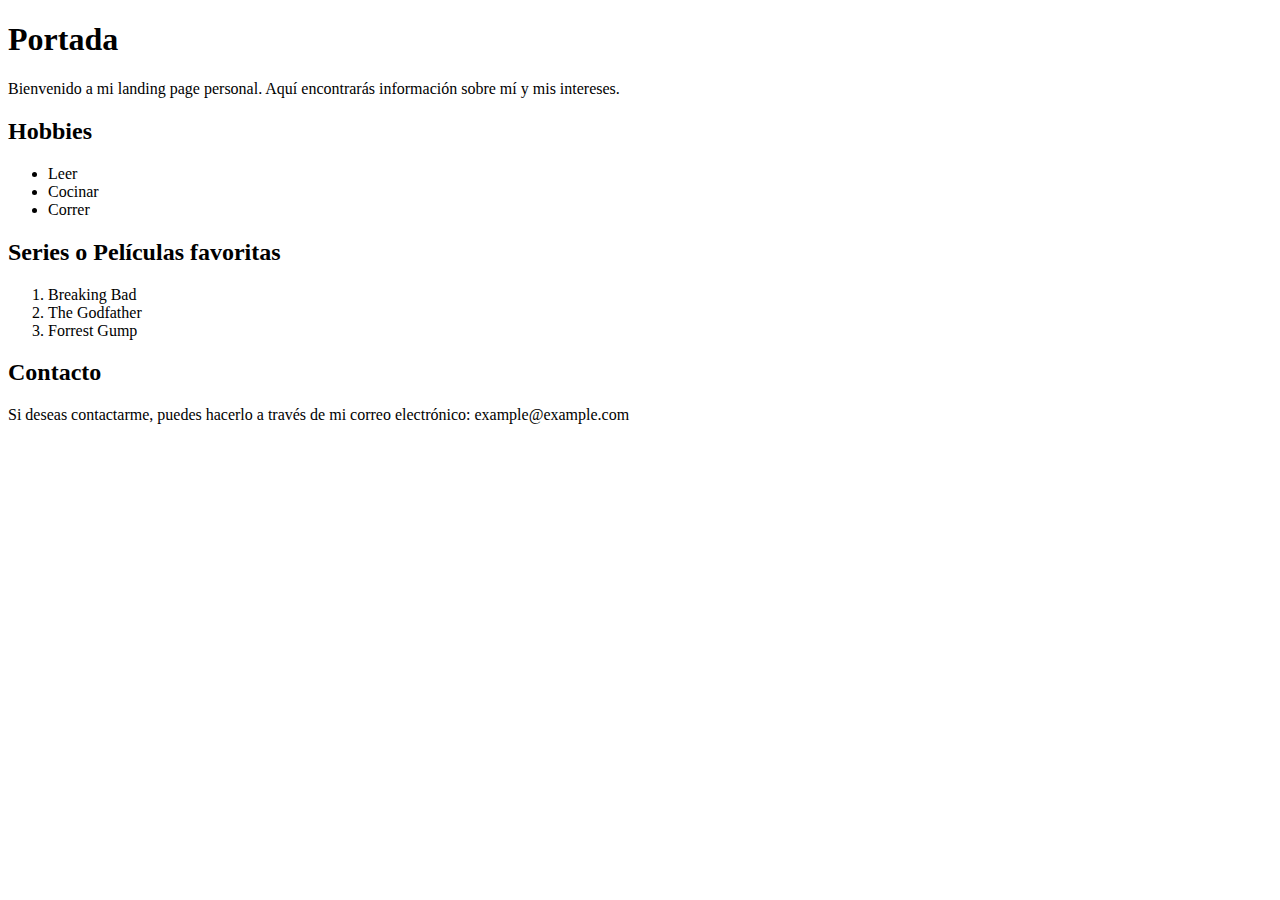
==== LandingPerezRosalia/src/main/webapp/index.html @ eb82b1a8 "inicio" ====
<!DOCTYPE html>
<html>
  <head>
    <title>Mi landing page personal</title>
  </head>
  <body>
    <h1>Portada</h1>
    <p>Bienvenido a mi landing page personal. Aquí encontrarás información sobre mí y mis intereses.</p>
    <h2>Hobbies</h2>
    <ul>
      <li>Leer</li>
      <li>Cocinar</li>
      <li>Correr</li>
    </ul>
    <h2>Series o Películas favoritas</h2>
    <ol>
      <li>Breaking Bad</li>
      <li>The Godfather</li>
      <li>Forrest Gump</li>
    </ol>
    <h2>Contacto</h2>
    <p>Si deseas contactarme, puedes hacerlo a través de mi correo electrónico: example@example.com</p>
  </body>
</html>
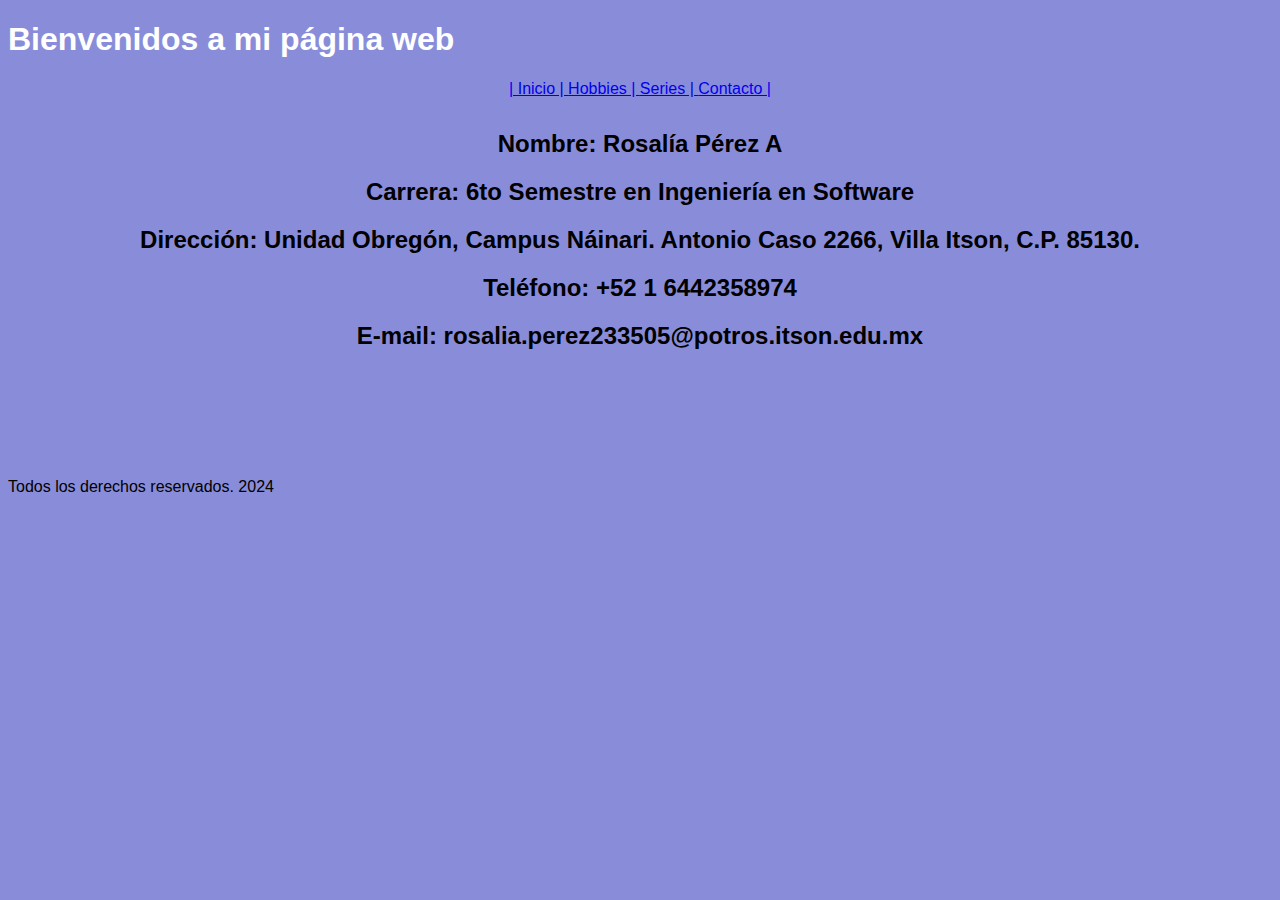
==== commit 13692814: "arreglitos" ====
--- a/LandingPerezRosalia/src/main/webapp/index.html
+++ b/LandingPerezRosalia/src/main/webapp/index.html
@@ -1,25 +1,65 @@
 <!DOCTYPE html>
+
 <html>
-  <head>
-    <title>Mi landing page personal</title>
+  <head>  
+        <title>Menú principal</title>
+        <meta charset="UTF-8" />
+        <meta http-equiv="X-UA-Compatible" content="IE=edge" />
+        <meta name="viewport" content="width=device-width, initial-scale=1.0" />
+        <link rel="icon" href="img/jiafei.jpeg" type="image/x-icon">
+        <link rel="stylesheet" type="text/css" href="styles.css">
   </head>
-  <body>
-    <h1>Portada</h1>
-    <p>Bienvenido a mi landing page personal. Aquí encontrarás información sobre mí y mis intereses.</p>
-    <h2>Hobbies</h2>
-    <ul>
-      <li>Leer</li>
-      <li>Cocinar</li>
-      <li>Correr</li>
-    </ul>
-    <h2>Series o Películas favoritas</h2>
-    <ol>
-      <li>Breaking Bad</li>
-      <li>The Godfather</li>
-      <li>Forrest Gump</li>
-    </ol>
-    <h2>Contacto</h2>
-    <p>Si deseas contactarme, puedes hacerlo a través de mi correo electrónico: example@example.com</p>
-  </body>
+ 
+    <body class="contenedor">
+        <header>
+            <div class="titulo">
+                <h1>Bienvenidos a mi página web</h1>
+            </div>
+
+        </header>
+    <center>
+        <div class="nav-bg">
+            <nav class="nav-principal contenedor">
+                <a href="index.html">| Inicio | </a>
+                <a href="hobbies.html">Hobbies | </a>
+                <a href="series.html">Series | </a>
+                <a href="contacto.html">Contacto | </a>
+            </nav>
+        </div>
+
+        <h2 class="nombre"> 
+            Nombre: <span class="letras">Rosalía Pérez A</span> </h2>
+
+        <h2 class="carrera"> 
+            Carrera:  <span class="letras">6to Semestre en Ingeniería en Software</span>
+        </h2>
+
+
+        <h2 class="direccion"> 
+            Dirección: <span class="letras">Unidad Obregón, Campus Náinari.
+                Antonio Caso 2266, Villa Itson, C.P. 85130.</span>
+        </h2>
+
+
+        <h2 class="telefono"> 
+            Teléfono:  <span class="letras">+52 1 6442358974</span>
+        </h2>
+
+
+        <h2 class="email"> 
+            E-mail:   <span class="letras">rosalia.perez233505@potros.itson.edu.mx</span>
+        </h2>
+
+    </center>
+    <main>
+        <footer class="footer">
+            <p>Todos los derechos reservados. 2024</p>
+        </footer>
+    </main>
+
+
+</body>
+
+
+
 </html>
-
--- a/LandingPerezRosalia/src/main/webapp/styles.css
+++ b/LandingPerezRosalia/src/main/webapp/styles.css
@@ -0,0 +1,51 @@
+/*
+Click nbfs://nbhost/SystemFileSystem/Templates/Licenses/license-default.txt to change this license
+Click nbfs://nbhost/SystemFileSystem/Templates/JSP_Servlet/CascadeStyleSheet.css to edit this template
+*/
+/* 
+    Created on : 18 ene 2024, 15:50:24
+    Author     : rosal
+*/
+
+ @keyframes slideRight {
+                0% {
+                    transform: translateX(-100%);
+                }
+                100% {
+                    transform: translateX(100%); /* Desplaza el texto hacia la derecha */
+                }
+            }
+            .logo img {
+                max-width: 100px;
+                height: auto;
+                align-content: flex-start;
+                background: white;
+            }
+
+            .titulo h1{
+                margin-left: auto;
+                font-family: sans-serif;
+                animation: slideRight 9s linear infinite;
+                color: white;
+            }
+
+            .tabla{
+                background: white;
+            }
+
+            .contenedor{
+                font-family: sans-serif;
+
+                background-color: #898dd9;
+            }
+
+            .footer{
+                margin-top: 8rem;
+            }
+
+            .nav-bg{
+                margin-bottom:  2rem;
+
+            }
+
+
